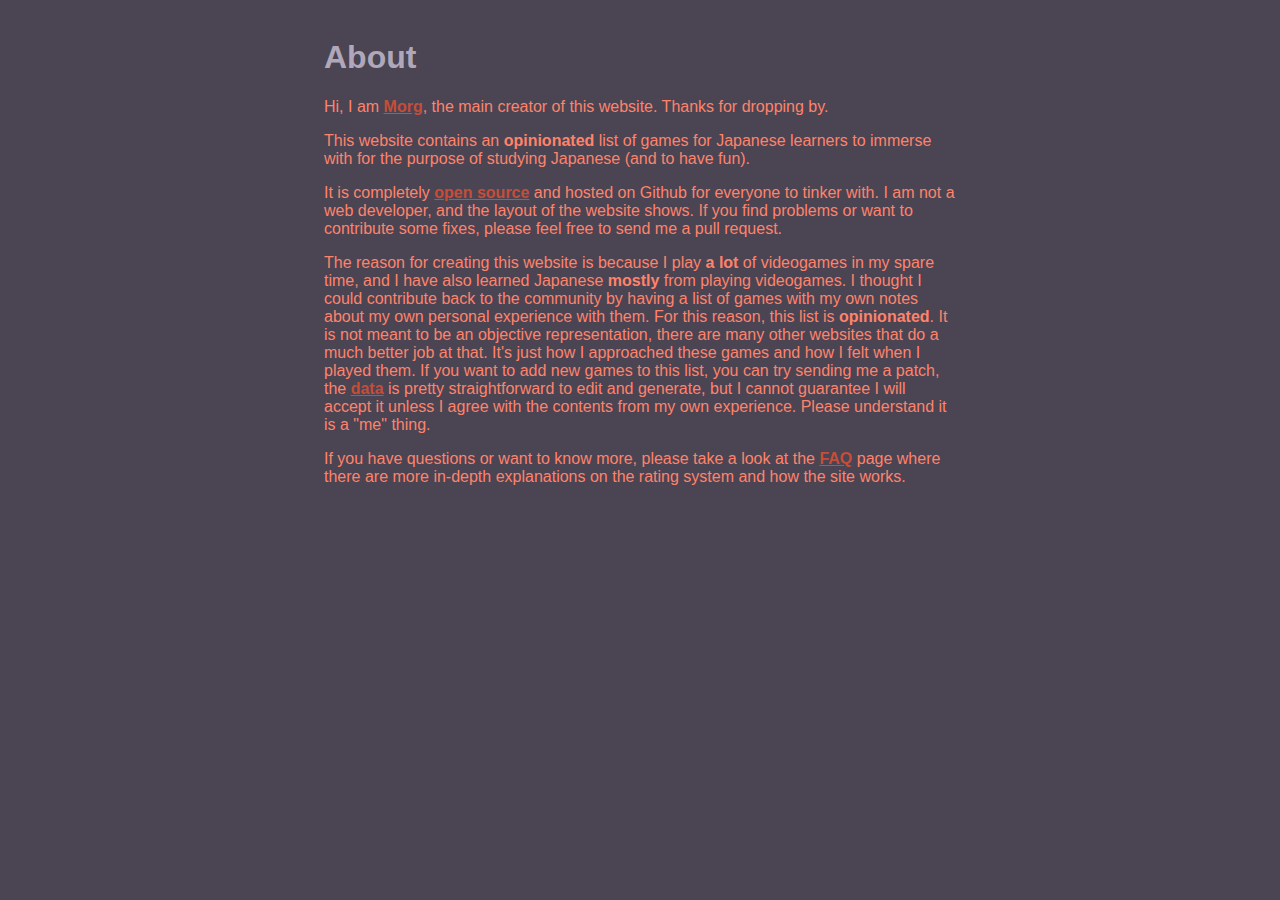
==== about.html @ 9ba943a6 "Added FAQ and about pages" ====
<html>
  <head>
    <title>Morg's Game Database</title>
    <meta charset='utf-8' />
    <link href="style/base.css" rel="stylesheet">
  </head>
  <body>
    <div class="main">
      <h1>About</h1>
      <div>
        <p>
          Hi, I am <a href="https://morg.systems/">Morg</a>, the main creator of
          this website. Thanks for dropping by.
        </p>
        <p>
          This website contains an <b>opinionated</b> list of games for Japanese
          learners to immerse with for the purpose of studying Japanese (and to
          have fun).
        </p>
        <p>
          It is completely <a href="https://github.com/Morgawr/jpgamedb">open source</a>
          and hosted on Github for everyone to tinker with. I am not a web
          developer, and the layout of the website shows. If you find problems
          or want to contribute some fixes, please feel free to send me a pull
          request.
        </p>
        <p>
          The reason for creating this website is because I play <b>a lot</b> of
          videogames in my spare time, and I have also learned Japanese <b>mostly</b>
          from playing videogames. I thought I could contribute back to the
          community by having a list of games with my own notes about my own
          personal experience with them. For this reason, this list is <b>opinionated</b>.
          It is not meant to be an objective representation, there are many other
          websites that do a much better job at that. It's just how I approached
          these games and how I felt when I played them. If you want to add new
          games to this list, you can try sending me a patch, the <a href="https://github.com/Morgawr/jpgamedb/tree/main/data">data</a>
          is pretty straightforward to edit and generate, but I cannot guarantee
          I will accept it unless I agree with the contents from my own experience.
          Please understand it is a "me" thing.
        </p>
        <p>
          If you have questions or want to know more, please take a look at the
          <b><a href="FAQ.html">FAQ</a></b> page where there are more in-depth
          explanations on the rating system and how the site works.
        </b>
      </div>
    </div>
  </body>
</html>
---- style/base.css ----
body {
  background: #4B4453;
  color: #FF836A;
  font-family: 'Noto Sans JP', sans-serif;
}

.main {
  width: 50%;
  margin: auto;
  padding-top: 10px;
}

h1, h2, h3 {
  color: #B0A8B9;
}

a {
  color: #C54E39;
  font-weight: bold;
}

.very_easy {
  color: #99ff66;
}

.easy {
  color: #0fbd66;
}

.average {
  color: #cccc00;
}

.hard {
  color: #e64d00;
}

.very_hard {
  color: #ff33cc;
}
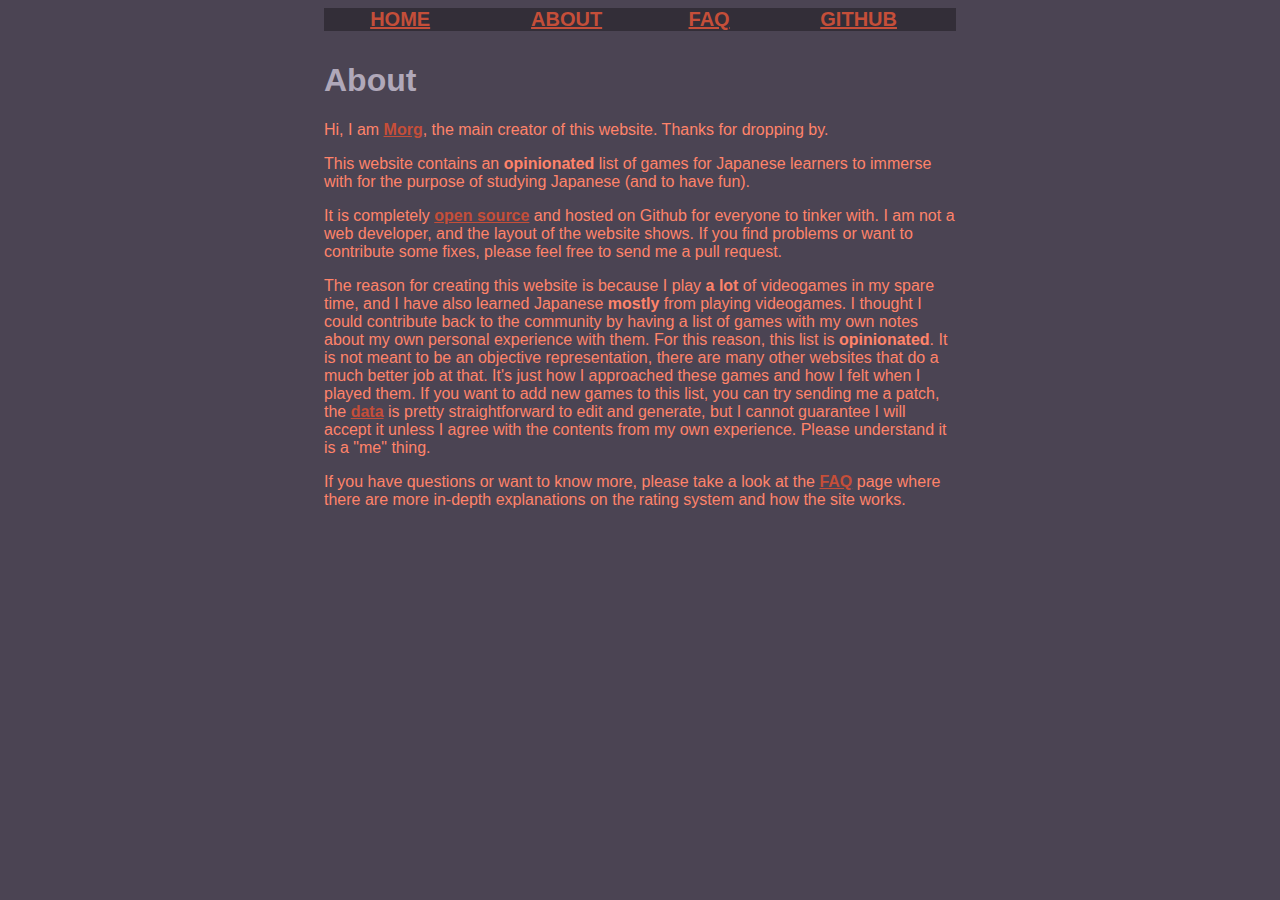
==== commit f27422f3: "Added header" ====
--- a/about.html
+++ b/about.html
@@ -5,6 +5,20 @@
     <link href="style/base.css" rel="stylesheet">
   </head>
   <body>
+    <div class="header">
+      <div>
+        <a href="index.html">HOME</a>
+      </div>
+      <div>
+        <a href="about.html">ABOUT</a>
+      </div>
+      <div>
+        <a href="FAQ.html">FAQ</a>
+      </div>
+      <div>
+        <a href="https://github.com/Morgawr/jpgamedb">GITHUB</a>
+      </div>
+    </div>
     <div class="main">
       <h1>About</h1>
       <div>
--- a/style/base.css
+++ b/style/base.css
@@ -2,6 +2,19 @@
   background: #4B4453;
   color: #FF836A;
   font-family: 'Noto Sans JP', sans-serif;
+}
+
+.header {
+  width: 50%;
+  margin: auto;
+  text-align: center;
+  font-size: 20px;
+  background: #332e38;
+  display: table;
+}
+
+.header > div {
+  display: table-cell;
 }
 
 .main {
@@ -9,6 +22,7 @@
   margin: auto;
   padding-top: 10px;
 }
+
 
 h1, h2, h3 {
   color: #B0A8B9;
